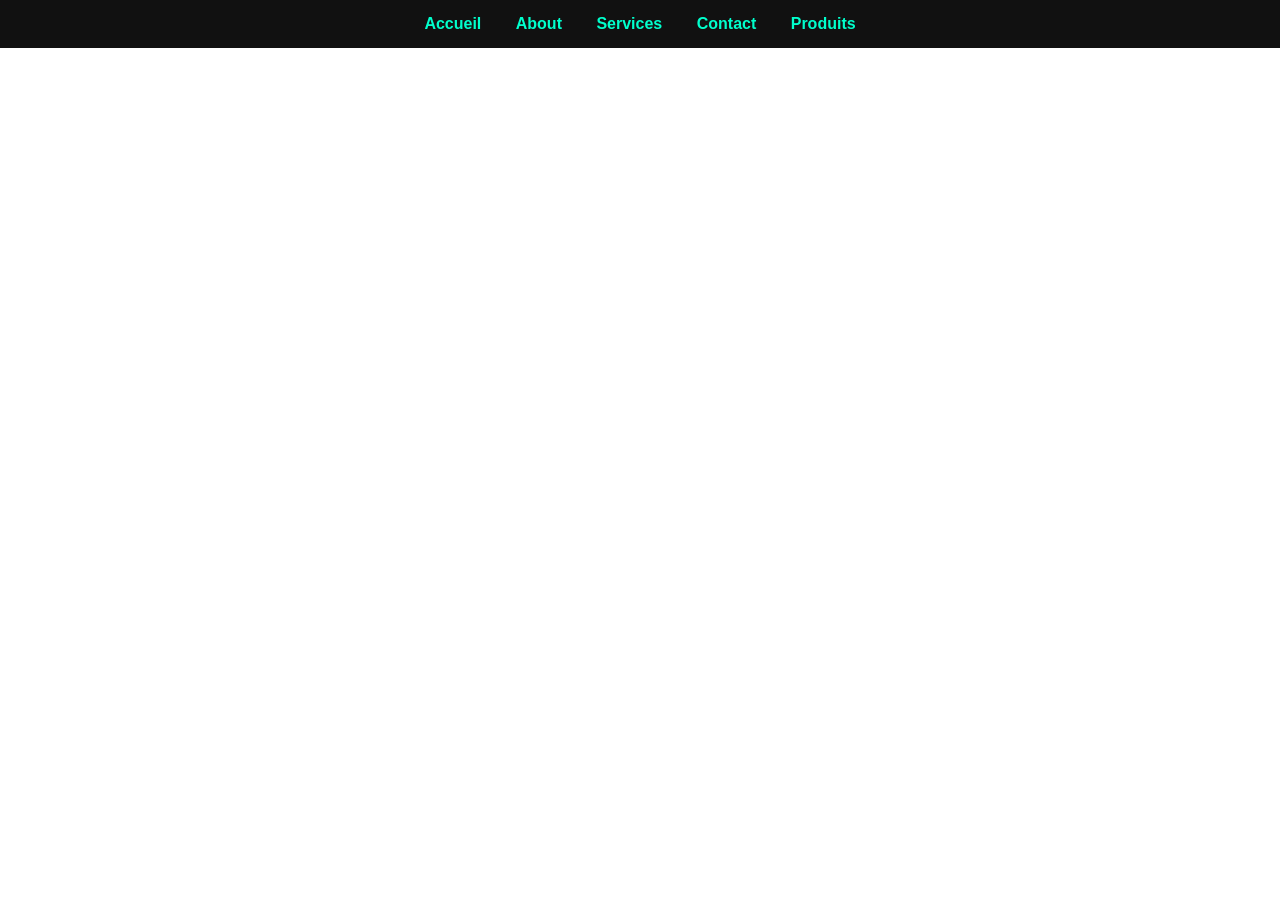
==== pages/about.html @ c55b1fc8 "Add files via upload" ====
<!DOCTYPE html>
<html lang="fr">
<head>
  <meta charset="UTF-8">
  <title>À propos</title>
  <link rel="stylesheet" href="../style.css">
</head>
<body>

<nav>
  <a href="index.html">Accueil</a>
  <a href="about.html">About</a>
  <a href="services.html">Services</a>
  <a href="contact.html">Contact</a>
  <a href="produits.html">Produits</a>
</nav>

<h1>À propos</h1>

<h2>À propos de moi</h2>

<p>
Bonjour, je m’appelle Karamo Kaba. Je suis étudiant en génie informatique à l’Université du Québec à Chicoutimi (UQAC). Passionné par la technologie et l’innovation, j’ambitionne de poursuivre mes études en maîtrise en génie aérospatial afin de contribuer à des projets d’envergure dans le domaine scientifique et industriel.
</p>

<p>
En parallèle de mes études, j’ai acquis une solide expérience professionnelle. Je travaille depuis près de trois ans chez McDonald’s en tant que chef de quart, où j’ai développé des compétences en gestion d’équipe, en leadership et en service à la clientèle. Je travaille également chez Intelcom comme commis d’entrepôt, ce qui m’a permis de renforcer mon sens de l’organisation, de la rigueur et du travail en équipe.
</p>

<p>
Je suis également titulaire d’une attestation en secourisme (MAPAQ), ce qui témoigne de mon sens des responsabilités et de ma capacité à réagir efficacement en situation d’urgence.
</p>

<h2>Mon projet : Fresh From Canada</h2>

<p>
Fresh From Canada est un projet entrepreneurial que j’ai initié avec pour objectif de faciliter l’importation et l’exportation de produits entre le Canada et l’Afrique. Ce projet vise à offrir des services fiables, rapides et sécurisés pour répondre aux besoins des particuliers et des entreprises.
</p>

<p>
À travers cette initiative, je souhaite non seulement développer une activité économique durable, mais aussi créer un pont entre différents marchés et contribuer au développement des échanges internationaux.
</p>

</body>
</html>
---- style.css ----
body {
  font-family: Arial, sans-serif;
  background: url("/Fresh-From-Canada/images/background.jpg") no-repeat center center/cover;
  background-size: cover;
  color: white;
  margin: 0;
  padding: 0;
}

/* NAVBAR */
nav {
  background: #111;
  padding: 15px;
  text-align: center;
}

nav a {
  color: #00ffcc;
  margin: 0 15px;
  text-decoration: none;
  font-weight: bold;
}

nav a:hover {
  color: white;
}

/* HERO */
.hero {
  position: relative;
  height: 100vh;
  display: flex;
  justify-content: center;
  align-items: center;
}

/* COUCHE SOMBRE */
.overlay {
  position: absolute;
  width: 100%;
  height: 100%;
  background: rgba(0, 0, 0, 0.6);
  top: 0;
  left: 0;
  z-index: 1;
}

/* TEXTE HERO */
.hero-text {
  position: relative;
  text-align: center;
  z-index: 2;
}

.hero h1 {
  font-size: 60px;
  color: #00ffcc;
  letter-spacing: 2px;
}

.hero p {
  font-size: 20px;
  margin: 15px 0;
}

.btn {
  padding: 12px 25px;
  background: #00ffcc;
  color: black;
  border-radius: 5px;
  text-decoration: none;
  font-weight: bold;
  display: inline-block;
}

.btn:hover {
  background: white;
}

/* PRODUITS GRID */
.produits {
  display: grid;
  grid-template-columns: repeat(auto-fit, minmax(250px, 1fr));
  gap: 25px;
  padding: 40px;
}

/* PRODUIT CARD */
.produit {
  background: #111;
  border-radius: 15px;
  overflow: hidden;
  text-align: center;
  transition: 0.3s;
  box-shadow: 0 0 10px rgba(0,255,204,0.2);
}

.produit:hover {
  transform: translateY(-10px);
  box-shadow: 0 0 20px rgba(0,255,204,0.6);
}

.produit > img {
  width: 100%;
  height: 220px;
  object-fit: cover;
  display: block;
}

.produit h2 {
  margin: 15px 0 5px;
  color: #00ffcc;
}

.prix {
  font-size: 20px;
  font-weight: bold;
}

.produit a {
  display: block;
  margin: 15px;
  padding: 12px;
  background: #00ffcc;
  color: black;
  border-radius: 8px;
  text-decoration: none;
  font-weight: bold;
}

.produit a:hover {
  background: white;
}

/* GALERIE */
.galerie {
  display: flex;
  gap: 5px;
  padding: 10px;
}

.galerie img {
  width: 25%;
  height: 100px;
  object-fit: cover;
  border-radius: 5px;
}

/* MOBILE */
@media (max-width: 600px) {
  .hero h1 {
    font-size: 35px;
  }

  .hero p {
    font-size: 16px;
  }

  .galerie img {
    height: 70px;
  }
}
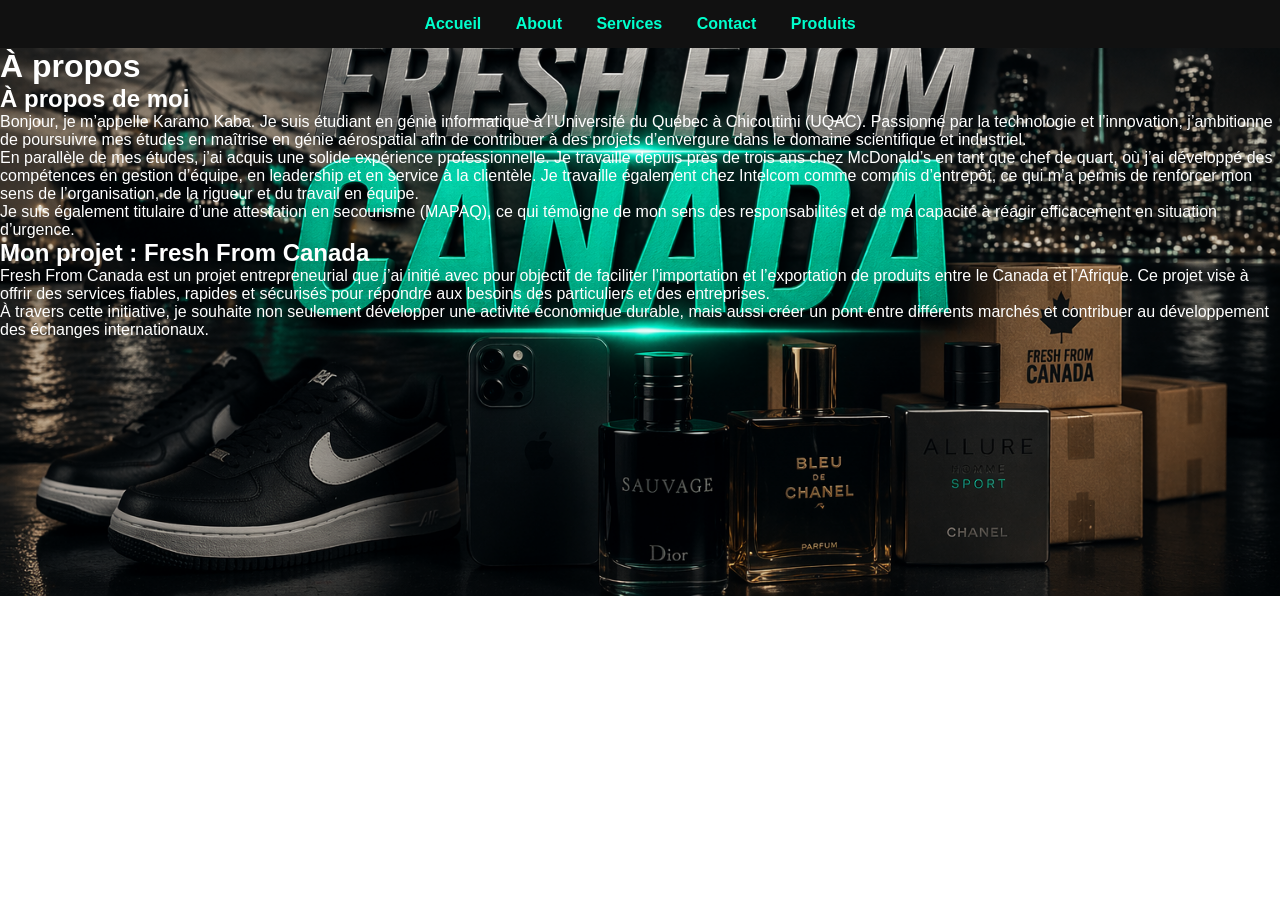
==== commit 3a5922eb: "Add files via upload" ====
--- a/pages/about.html
+++ b/pages/about.html
@@ -8,7 +8,7 @@
 <body>
 
 <nav>
-  <a href="index.html">Accueil</a>
+  <a href="../index.html">Accueil</a>
   <a href="about.html">About</a>
   <a href="services.html">Services</a>
   <a href="contact.html">Contact</a>
--- a/style.css
+++ b/style.css
@@ -1,10 +1,18 @@
+/* RESET GLOBAL (IMPORTANT) */
+* {
+  margin: 0;
+  padding: 0;
+  box-sizing: border-box;
+}
+
+/* BODY */
 body {
   font-family: Arial, sans-serif;
-  background: url("/Fresh-From-Canada/images/background.jpg") no-repeat center center/cover;
-  background-size: cover;
+
+  /* ✅ CORRECTION CHEMIN IMAGE */
+  background: url("images/background.jpg") no-repeat center center/cover;
+
   color: white;
-  margin: 0;
-  padding: 0;
 }
 
 /* NAVBAR */
@@ -83,6 +91,10 @@
   grid-template-columns: repeat(auto-fit, minmax(250px, 1fr));
   gap: 25px;
   padding: 40px;
+
+  /* ✅ évite le zoom global */
+  max-width: 1200px;
+  margin: auto;
 }
 
 /* PRODUIT CARD */
@@ -100,11 +112,23 @@
   box-shadow: 0 0 20px rgba(0,255,204,0.6);
 }
 
+/* ✅ IMAGE CORRIGÉE (FIN DU ZOOM BUG) */
 .produit > img {
   width: 100%;
-  height: 220px;
-  object-fit: cover;
-  display: block;
+  height: 180px;
+
+  /* 🔥 clé du fix */
+  object-fit: contain;
+
+  background: #111;
+  padding: 10px;
+
+  transition: transform 0.3s ease;
+}
+
+/* 🔥 effet hover PRO */
+.produit:hover img {
+  transform: scale(1.05);
 }
 
 .produit h2 {
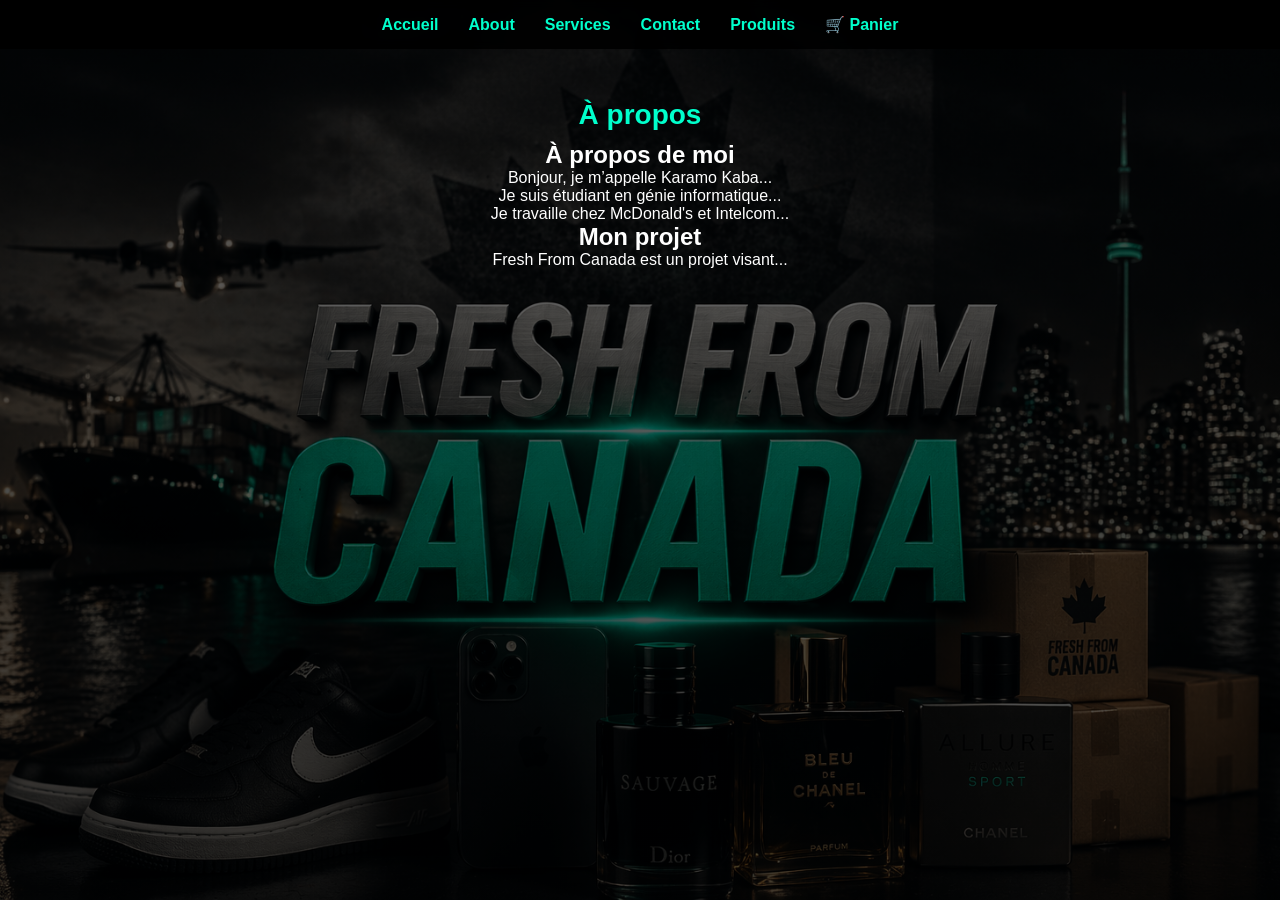
==== commit f6526f8c: "Add files via upload" ====
--- a/pages/about.html
+++ b/pages/about.html
@@ -2,9 +2,10 @@
 <html lang="fr">
 <head>
   <meta charset="UTF-8">
-  <title>À propos</title>
+  <title>About</title>
   <link rel="stylesheet" href="../style.css">
 </head>
+
 <body>
 
 <nav>
@@ -13,33 +14,27 @@
   <a href="services.html">Services</a>
   <a href="contact.html">Contact</a>
   <a href="produits.html">Produits</a>
+  <a href="panier.html">🛒 Panier</a>
 </nav>
 
-<h1>À propos</h1>
+<div class="container">
 
-<h2>À propos de moi</h2>
+  <h1 class="titre">À propos</h1>
 
-<p>
-Bonjour, je m’appelle Karamo Kaba. Je suis étudiant en génie informatique à l’Université du Québec à Chicoutimi (UQAC). Passionné par la technologie et l’innovation, j’ambitionne de poursuivre mes études en maîtrise en génie aérospatial afin de contribuer à des projets d’envergure dans le domaine scientifique et industriel.
-</p>
+  <h2>À propos de moi</h2>
 
-<p>
-En parallèle de mes études, j’ai acquis une solide expérience professionnelle. Je travaille depuis près de trois ans chez McDonald’s en tant que chef de quart, où j’ai développé des compétences en gestion d’équipe, en leadership et en service à la clientèle. Je travaille également chez Intelcom comme commis d’entrepôt, ce qui m’a permis de renforcer mon sens de l’organisation, de la rigueur et du travail en équipe.
-</p>
+  <p>Bonjour, je m’appelle Karamo Kaba...</p>
 
-<p>
-Je suis également titulaire d’une attestation en secourisme (MAPAQ), ce qui témoigne de mon sens des responsabilités et de ma capacité à réagir efficacement en situation d’urgence.
-</p>
+  <p>Je suis étudiant en génie informatique...</p>
 
-<h2>Mon projet : Fresh From Canada</h2>
+  <p>Je travaille chez McDonald's et Intelcom...</p>
 
-<p>
-Fresh From Canada est un projet entrepreneurial que j’ai initié avec pour objectif de faciliter l’importation et l’exportation de produits entre le Canada et l’Afrique. Ce projet vise à offrir des services fiables, rapides et sécurisés pour répondre aux besoins des particuliers et des entreprises.
-</p>
+  <h2>Mon projet</h2>
 
-<p>
-À travers cette initiative, je souhaite non seulement développer une activité économique durable, mais aussi créer un pont entre différents marchés et contribuer au développement des échanges internationaux.
-</p>
+  <p>Fresh From Canada est un projet visant...</p>
 
+</div>
+
+<script src="../script.js"></script>
 </body>
 </html>
--- a/style.css
+++ b/style.css
@@ -1,186 +1,257 @@
-/* RESET GLOBAL (IMPORTANT) */
+/* RESET */
 * {
   margin: 0;
   padding: 0;
   box-sizing: border-box;
 }
 
+html, body {
+  overflow-x: hidden;
+}
+
 /* BODY */
 body {
   font-family: Arial, sans-serif;
 
-  /* ✅ CORRECTION CHEMIN IMAGE */
-  background: url("images/background.jpg") no-repeat center center/cover;
+  background: linear-gradient(rgba(0,0,0,0.6), rgba(0,0,0,0.7)),
+              url("../images/background.jpg");
+
+  background-size: cover;
+  background-position: center;
+  background-repeat: no-repeat;
+  background-attachment: fixed;
 
   color: white;
+  min-height: 100vh;
 }
 
 /* NAVBAR */
 nav {
-  background: #111;
+  width: 100%;
+  background: rgba(0,0,0,0.9);
   padding: 15px;
-  text-align: center;
+
+  display: flex;
+  justify-content: center;
+  align-items: center;
+  gap: 30px;
+
+  flex-wrap: wrap;
+  backdrop-filter: blur(5px);
 }
 
 nav a {
   color: #00ffcc;
-  margin: 0 15px;
   text-decoration: none;
   font-weight: bold;
+  font-size: 16px;
+  transition: 0.3s;
 }
 
 nav a:hover {
   color: white;
 }
 
-/* HERO */
+/* CONTENEUR GLOBAL */
+.container {
+  width: 100%;
+  max-width: 1200px;
+  margin: 0 auto;
+  padding: 20px;
+
+  text-align: center;
+}
+
+/* TITRE */
+.titre {
+  text-align: center;
+  color: #00ffcc;
+  padding: 30px 10px 10px;
+  font-size: 28px;
+}
+
+/* HERO (🔥 FIX PRINCIPAL DE TON PROBLÈME) */
 .hero {
   position: relative;
+  width: 100%;
   height: 100vh;
-  display: flex;
-  justify-content: center;
-  align-items: center;
-}
-
-/* COUCHE SOMBRE */
+
+  display: flex;
+  justify-content: center;
+  align-items: center;
+
+  text-align: center;
+}
+
 .overlay {
   position: absolute;
-  width: 100%;
-  height: 100%;
-  background: rgba(0, 0, 0, 0.6);
-  top: 0;
-  left: 0;
-  z-index: 1;
-}
-
-/* TEXTE HERO */
+  inset: 0;
+  background: rgba(0,0,0,0.6);
+}
+
 .hero-text {
   position: relative;
-  text-align: center;
   z-index: 2;
-}
-
-.hero h1 {
-  font-size: 60px;
-  color: #00ffcc;
-  letter-spacing: 2px;
-}
-
-.hero p {
-  font-size: 20px;
-  margin: 15px 0;
-}
-
+
+  display: flex;
+  flex-direction: column;
+  align-items: center;
+  gap: 10px;
+
+  max-width: 700px;
+  padding: 20px;
+}
+
+.hero-text h1 {
+  font-size: 50px;
+  color: #00ffcc;
+}
+
+.hero-text p {
+  font-size: 18px;
+}
+
+/* PRODUITS */
+.produits {
+  display: flex;
+  justify-content: center;
+  flex-wrap: wrap;
+  gap: 30px;
+  padding: 20px;
+  width: 100%;
+}
+
+/* CARTE PRODUIT */
+.produit {
+  width: 280px;
+  background: rgba(17,17,17,0.95);
+  border-radius: 15px;
+  padding: 15px;
+  text-align: center;
+
+  box-shadow: 0 0 20px rgba(0,255,204,0.15);
+  transition: 0.3s;
+}
+
+.produit:hover {
+  transform: translateY(-5px) scale(1.03);
+}
+
+/* TITRE PRODUIT */
+.produit h2 {
+  margin: 10px 0;
+  color: #00ffcc;
+}
+
+/* PRIX */
+.prix {
+  color: #00ffcc;
+  font-weight: bold;
+  margin-bottom: 10px;
+}
+
+/* GALERIE */
+.galerie {
+  display: grid;
+  grid-template-columns: repeat(2, 1fr);
+  gap: 10px;
+  background: #00ffcc;
+  padding: 10px;
+  border-radius: 10px;
+}
+
+/* IMAGES */
+.galerie img {
+  width: 100%;
+  height: 85px;
+  object-fit: contain;
+  background: #fff;
+  border-radius: 8px;
+  padding: 5px;
+  transition: 0.3s;
+}
+
+.galerie img:hover {
+  transform: scale(1.1);
+}
+
+/* BOUTONS */
 .btn {
-  padding: 12px 25px;
-  background: #00ffcc;
-  color: black;
-  border-radius: 5px;
-  text-decoration: none;
-  font-weight: bold;
   display: inline-block;
-}
-
-.btn:hover {
-  background: white;
-}
-
-/* PRODUITS GRID */
-.produits {
-  display: grid;
-  grid-template-columns: repeat(auto-fit, minmax(250px, 1fr));
-  gap: 25px;
-  padding: 40px;
-
-  /* ✅ évite le zoom global */
-  max-width: 1200px;
-  margin: auto;
-}
-
-/* PRODUIT CARD */
-.produit {
-  background: #111;
-  border-radius: 15px;
-  overflow: hidden;
-  text-align: center;
-  transition: 0.3s;
-  box-shadow: 0 0 10px rgba(0,255,204,0.2);
-}
-
-.produit:hover {
-  transform: translateY(-10px);
-  box-shadow: 0 0 20px rgba(0,255,204,0.6);
-}
-
-/* ✅ IMAGE CORRIGÉE (FIN DU ZOOM BUG) */
-.produit > img {
-  width: 100%;
-  height: 180px;
-
-  /* 🔥 clé du fix */
-  object-fit: contain;
-
-  background: #111;
-  padding: 10px;
-
-  transition: transform 0.3s ease;
-}
-
-/* 🔥 effet hover PRO */
-.produit:hover img {
-  transform: scale(1.05);
-}
-
-.produit h2 {
-  margin: 15px 0 5px;
-  color: #00ffcc;
-}
-
-.prix {
-  font-size: 20px;
-  font-weight: bold;
-}
-
-.produit a {
-  display: block;
-  margin: 15px;
-  padding: 12px;
+  margin: 5px;
+  padding: 10px 15px;
   background: #00ffcc;
   color: black;
   border-radius: 8px;
   text-decoration: none;
   font-weight: bold;
-}
-
-.produit a:hover {
+  cursor: pointer;
+  transition: 0.3s;
+}
+
+.btn:hover {
   background: white;
-}
-
-/* GALERIE */
-.galerie {
-  display: flex;
-  gap: 5px;
-  padding: 10px;
-}
-
-.galerie img {
-  width: 25%;
-  height: 100px;
-  object-fit: cover;
-  border-radius: 5px;
+  transform: scale(1.05);
+}
+
+/* WHATSAPP */
+.whatsapp {
+  display: block;
+  margin-top: 10px;
+  color: #25D366;
+  font-weight: bold;
+  text-decoration: none;
+}
+
+.whatsapp:hover {
+  text-decoration: underline;
 }
 
 /* MOBILE */
 @media (max-width: 600px) {
-  .hero h1 {
-    font-size: 35px;
-  }
-
-  .hero p {
-    font-size: 16px;
+  .produit {
+    width: 90%;
   }
 
   .galerie img {
     height: 70px;
   }
-}+
+  .titre {
+    font-size: 22px;
+  }
+
+  nav {
+    gap: 15px;
+    padding: 12px;
+  }
+}
+.cart-item {
+  background: rgba(17,17,17,0.95);
+  padding: 15px;
+  margin: 10px auto;
+  border-radius: 12px;
+  max-width: 400px;
+  text-align: center;
+  color: white;
+}
+
+.qty-box {
+  display: flex;
+  justify-content: center;
+  align-items: center;
+  gap: 10px;
+  margin: 10px 0;
+}
+
+.qty-box button {
+  padding: 5px 10px;
+  background: #00ffcc;
+  border: none;
+  cursor: pointer;
+  font-weight: bold;
+}
+
+.qty-box button:hover {
+  background: white;
+}
